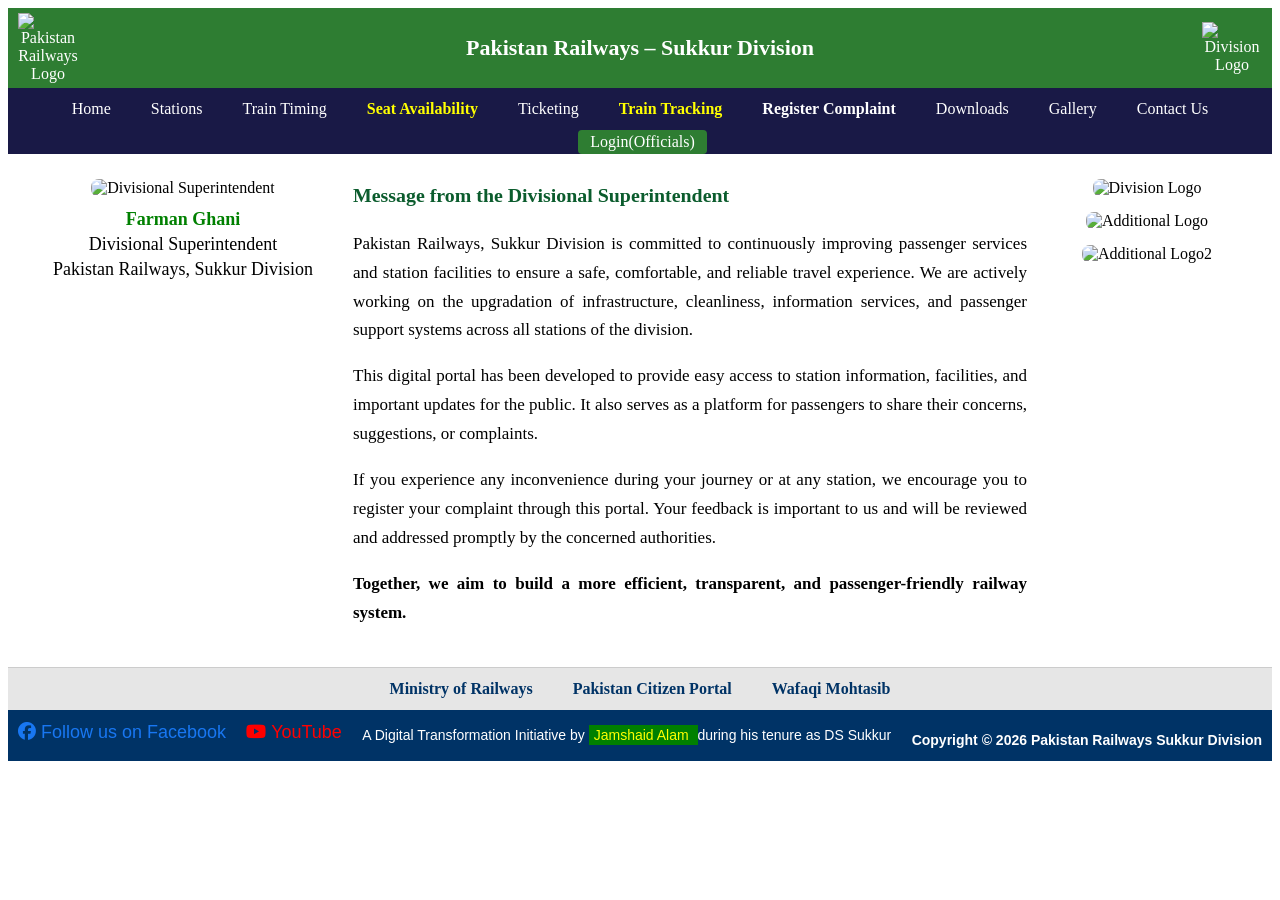
==== index.html @ 41550910 "Update index.html" ====
<!DOCTYPE html>
<html lang="en">
<head>
<meta charset="UTF-8">
  <meta name="description" content="Live train tracking of Pakistan Railways. Check real-time train status, delays and running position.">
  <meta name="keywords" content="Pakistan Railways live tracking, train status Pakistan, Pak Rail tracking">
<meta name="viewport" content="width=device-width, initial-scale=1.0">
<title>Pakistan Railways – Sukkur Division</title>
<link rel="stylesheet" href="https://cdnjs.cloudflare.com/ajax/libs/font-awesome/6.5.1/css/all.min.css">

<style>
/* ================= HEADER ================= */
.main-header {
  background-color: #2e7d32;
  color: white;
  padding: 5px 10px;
  display: flex;
  align-items: center;
  justify-content: space-between;
}

/* Left & Right logos */
.header-left img,
.header-right img {
  height: 50px;
  width: auto;
}

/* Center title */
.header-center {
  font-size: 22px;
  font-weight: bold;
  text-align: center;
  flex: 1;
}

/* Logos alignment */
.header-left,
.header-right {
  width: 60px;
  text-align: center;
}

/* ================= NAVIGATION ================= */
nav {
  background-color: rgba(0, 0, 50, 0.9);
  display: flex;
  flex-wrap: wrap;
  justify-content: center;
}

nav a {
  color: white;
  padding: 12px 20px;
  text-decoration: none;
  font-size: 16px;
  text-align: center;
  transition: background 0.3s;
}

nav a:hover {
  background-color: #1a237e;
}

nav button {
  display: none;
  background: none;
  border: none;
  color: white;
  font-size: 28px;
  cursor: pointer;
  margin-left: 10px;
}

/* ================= MAIN LAYOUT ================= */
main {
  display: flex;
  flex-direction: row;
  align-items: flex-start;
  justify-content: space-between;
  gap: 20px;
  padding: 25px;
}

/* LEFT : DS IMAGE */
.ds-pic {
  flex: 0 0 300px;
  text-align: center;
}

.ds-pic img {
  width: 100%;
  height: auto;
  border-radius: 8px;
}

.ds-name {
  margin-top: 10px;
  font-size: 18px;
  line-height: 1.4;
}

/* CENTER : DS MESSAGE */
.ds-message {
  flex: 1;
  text-align: justify;
  font-size: 17px;
  line-height: 1.7;
}

.ds-message h3 {
  margin-top: 0;
  margin-bottom: 12px;
  color: #0b5c2d;
}

.ds-message p {
  margin-bottom: 14px;
}

/* RIGHT : SECOND IMAGE / LOGO */
.ds-right {
  flex: 0 0 200px;
  text-align: center;
}

.ds-right img {
  width: 100%;
  border-radius: 8px;
}

/* ================= RESPONSIVE ================= */
@media (max-width: 992px) {
  main {
    flex-direction: column;
    align-items: center;
  }

  .ds-pic,
  .ds-message,
  .ds-right {
    flex: 1 1 100%;
    max-width: 100%;
    text-align: center;
  }

  .ds-message {
    text-align: justify;
  }
}

@media (max-width: 600px) {
  .header-left img,
  .header-right img {
    height: 40px;
  }

  .header-center {
    font-size: 18px;
  }

  nav a {
    padding: 8px 12px;
    font-size: 14px;
  }
}
  
.important-links {
  background: #e6e6e6;   /* light grey */
  padding: 12px 5px;
  text-align: center;
  border-top: 1px solid #ccc;
}
.links-title {
  font-weight: bold;
  margin-bottom: 8px;
}

.links-row {
  display: flex;
  justify-content: center;
  gap: 40px; /* space between links */
  flex-wrap: wrap;
}

.links-row a {
  text-decoration: none;
  color: #003366;
  font-weight: 600;
}

.links-row a:hover {
  text-decoration: underline;
}

/* FOOTER */
.footer {
  background: #003366;
  color: white;
  padding: 12px 10px;
  font-size: 14px;
}

/* MOBILE RESPONSIVE */
@media (max-width: 600px) {
  .links-row {
    gap: 15px;
    font-size: 14px;
  }
}
/* FOOTER LAYOUT FIX */
.footer-container {
  display: flex;
  justify-content: space-between;
  align-items: center;
}

.visitor-counter {
  text-align: left;
}
/* ===== Blinking Train Tracking menu ===== */
.blink-tracking {
  color: yellow !important;
  font-weight: bold;
  animation: blinkText 1s infinite;
}
/* ===== Seat Availablity ===== */
.seat-avail {
  color: yellow !important;
  font-weight: bold;
  
}
@keyframes blinkText {
  0%   { opacity: 1; }
  50%  { opacity: 0; }
  100% { opacity: 1; }
}
/* ===== Blinking footer tracking link ===== */
.footer-track {
  color: yellow;
  font-weight: bold;
  text-decoration: none;
  animation: blinkText 1.2s infinite;
}

.footer-track:hover {
  text-decoration: underline;
}

/* reuse blink animation */
@keyframes blinkText {
  0%   { opacity: 1; }
  50%  { opacity: 0; }
  100% { opacity: 1; }
}

</style>

</style>
</head>

<body>

<header class="main-header">
  <div class="header-left">
    <img src="https://drive.google.com/thumbnail?id=1WptR4123r4Le2CahaXv9khTtmptZvHOn&sz=w80" alt="Pakistan Railways Logo">
  </div>

  <div class="header-center">
    Pakistan Railways – Sukkur Division
  </div>

  <div class="header-right">
    <img src="https://drive.google.com/thumbnail?id=1UD6SmPAI9x-y22oW4CIgrDaItR4MHttx&sz=w150" alt="Division Logo">
  </div>
</header>

<nav id="menu">
  <button onclick="toggleMenu()">☰ Menu</button>
  <a href="index.html">Home</a>
  <a href="stations.html">Stations</a>
  <a href="timing.html">Train Timing</a>
    <a href="availSeats.html" class="seat-avail">Seat Availability</a>
  <a href="ticketing.html">Ticketing</a>
  <a href="/prtracker" class="seat-avail">Train Tracking</a>
  <a href="complaint.html"><b>Register Complaint</a></b>
  <a href="downloads.html">Downloads</a>
  <a href="gallery.html">Gallery</a>
  <a href="contactus.html">Contact Us</a>  
<a href="suk.html" target="_blank" style="background-color:#2e7d32; color:white; padding:3px 12px; border-radius:4px; margin-left:5px; text-decoration:none;">Login(Officials)</a>




</nav>

<main>
  <!-- LEFT : DS IMAGE & DETAILS -->
  <div class="ds-pic">
<!--  
    <img src="https://drive.google.com/thumbnail?id=1Z95wFWSw0l-dhPQVbg9mXxuZd4FZFmzO&sz=w400" alt="Divisional Superintendent">
  -->
    <img src="https://drive.google.com/thumbnail?id=16I_HkgcuuB7UQzlB4o_-6OvvAxJoNhdx&sz=w400" alt="Divisional Superintendent">
    
    <div class="ds-name">
      <strong style="color: green;">Farman Ghani</strong><br>
      Divisional Superintendent<br>
      Pakistan Railways, Sukkur Division
    </div>
  </div>

  <!-- CENTER : DS MESSAGE -->
  <div class="ds-message">
    <h3>Message from the Divisional Superintendent</h3>
    <p>
      Pakistan Railways, Sukkur Division is committed to continuously improving
      passenger services and station facilities to ensure a safe, comfortable,
      and reliable travel experience. We are actively working on the upgradation
      of infrastructure, cleanliness, information services, and passenger support
      systems across all stations of the division.
    </p>
    <p>
      This digital portal has been developed to provide easy access to station
      information, facilities, and important updates for the public. It also
      serves as a platform for passengers to share their concerns, suggestions,
      or complaints.
    </p>
    <p>
      If you experience any inconvenience during your journey or at any station,
      we encourage you to register your complaint through this portal. Your
      feedback is important to us and will be reviewed and addressed promptly by
      the concerned authorities.
    </p>
    <p><b>
      Together, we aim to build a more efficient, transparent, and
      passenger-friendly railway system.</b>
    </p>
  </div>

  <!-- RIGHT : SECOND IMAGE / LOGO -->
  <div class="ds-right">
    <img src="https://drive.google.com/thumbnail?id=1ilBOj7UVrqw40gYfGD9dDTkE2pPrJNms&sz=w150" alt="Division Logo">
    
  <img src="https://drive.google.com/thumbnail?id=1pL0fvHvNg0ZYiaUu5Lq3B_f1EiFNAAO6&sz=w150" alt="Additional Logo" style="margin-top: 15px;">
    <img src="https://drive.google.com/thumbnail?id=1uJ0Q5pW7pieeg5kdOyvnJ6UOneFIFKi4&sz=w150" alt="Additional Logo2" style="margin-top: 15px;">
  </div>
</main>

<script>
function toggleMenu() {
  const links = document.querySelectorAll('nav a');
  links.forEach(link => link.classList.toggle('active'));
}
</script>
<!-- IMPORTANT LINKS PANEL -->
<div class="important-links">
  <div class="links-row">
    <a href="https://www.railways.gov.pk/" target="_blank">Ministry of Railways</a>
    <a href="https://web.citizenportal.gov.pk/" target="_blank">Pakistan Citizen Portal</a>
    <a href="https://mohtasib.gov.pk/" target="_blank">Wafaqi Mohtasib</a>
  </div>
</div>
<footer class="footer">
  <div class="footer-container" style="text-align:center; font-family:Arial, sans-serif;">

    <!-- Facebook Link -->
    <div style="margin-bottom:6px;">
      <a href="https://facebook.com/dssukkur1" target="_blank" 
         style="color:#1877f2; font-size:18px; text-decoration:none;">
        <i class="fab fa-facebook"></i> Follow us on Facebook
      </a>
    </div>

    <!-- YouTube Link -->
    <div style="margin-bottom:6px;">
      <a href="https://www.youtube.com/@pakrailsuk" target="_blank" 
         style="color:#ff0000; font-size:18px; text-decoration:none;">
        <i class="fab fa-youtube"></i> YouTube
      </a>
    </div>

    <!-- Organization Text -->
  
   <div>
  A Digital Transformation Initiative by 
  <span style="color: yellow; background-color: green; padding: 2px 5px;">
    Jamshaid Alam
  </span> 
  during his tenure as DS Sukkur
</div>

    <!-- COPYRIGHT -->
    <div style="margin-top:10px; font-weight:bold;">
      Copyright © <span id="footerYear"></span> Pakistan Railways Sukkur Division
    </div>

  </div>
</footer>

<!-- SCRIPT FOR CURRENT YEAR -->
<script>
  document.getElementById("footerYear").textContent = new Date().getFullYear();
</script>
<!--
  <link rel="stylesheet" href="chatbot/chatbot.css">
<script src="chatbot/chatbot.js"></script>
  -->

</body>
</html>
---- chatbot/chatbot.css ----
#chatbot-btn {
  position: fixed;
  bottom: 20px;
  right: 20px;
  background: #0a7cff;
  color: white;
  border-radius: 50%;
  width: 60px;
  height: 60px;
  cursor: pointer;
  font-size: 24px;
}

#chatbot-box {
  position: fixed;
  bottom: 90px;
  right: 20px;
  width: 350px;
  max-height: 500px;
  background: white;
  border-radius: 10px;
  box-shadow: 0 0 10px rgba(0,0,0,0.3);
  display: none;
  flex-direction: column;
  font-family: Arial, sans-serif;
}

#chatbot-header {
  background: #0a7cff;
  color: white;
  padding: 10px;
  font-weight: bold;
}

#chatbot-messages {
  flex: 1;
  padding: 10px;
  overflow-y: auto;
  border-bottom: 1px solid #ddd;
}

#chatbot-input {
  display: flex;
  padding: 5px;
}

#chatbot-input input {
  flex: 1;
  padding: 8px;
  border: 1px solid #ccc;
  border-radius: 5px;
}

#chatbot-input button {
  background: #0a7cff;
  color: white;
  border: none;
  padding: 8px 12px;
  margin-left: 5px;
  border-radius: 5px;
  cursor: pointer;
}
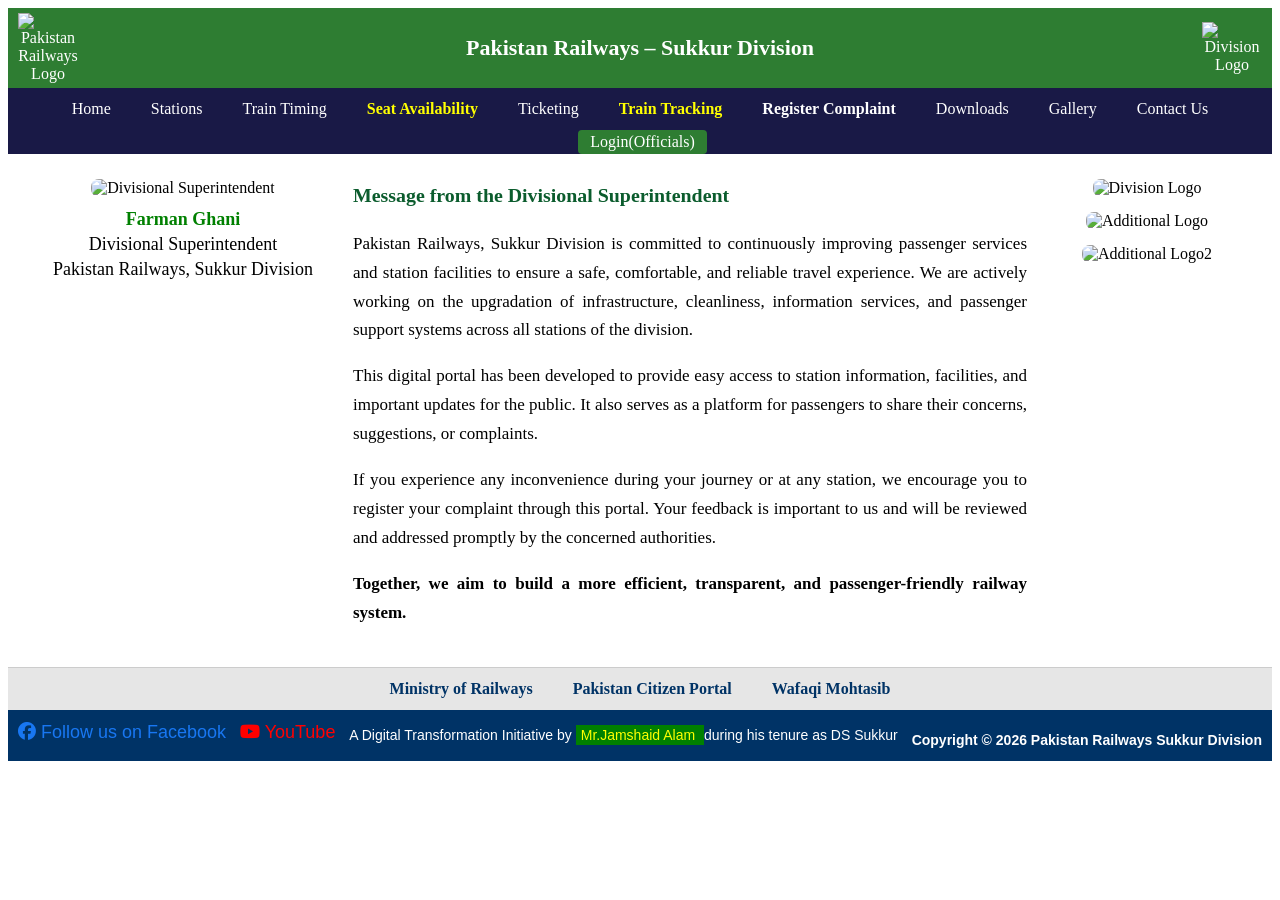
==== commit 38264aca: "Update index.html" ====
--- a/index.html
+++ b/index.html
@@ -384,7 +384,7 @@
    <div>
   A Digital Transformation Initiative by 
   <span style="color: yellow; background-color: green; padding: 2px 5px;">
-    Jamshaid Alam
+    Mr.Jamshaid Alam
   </span> 
   during his tenure as DS Sukkur
 </div>
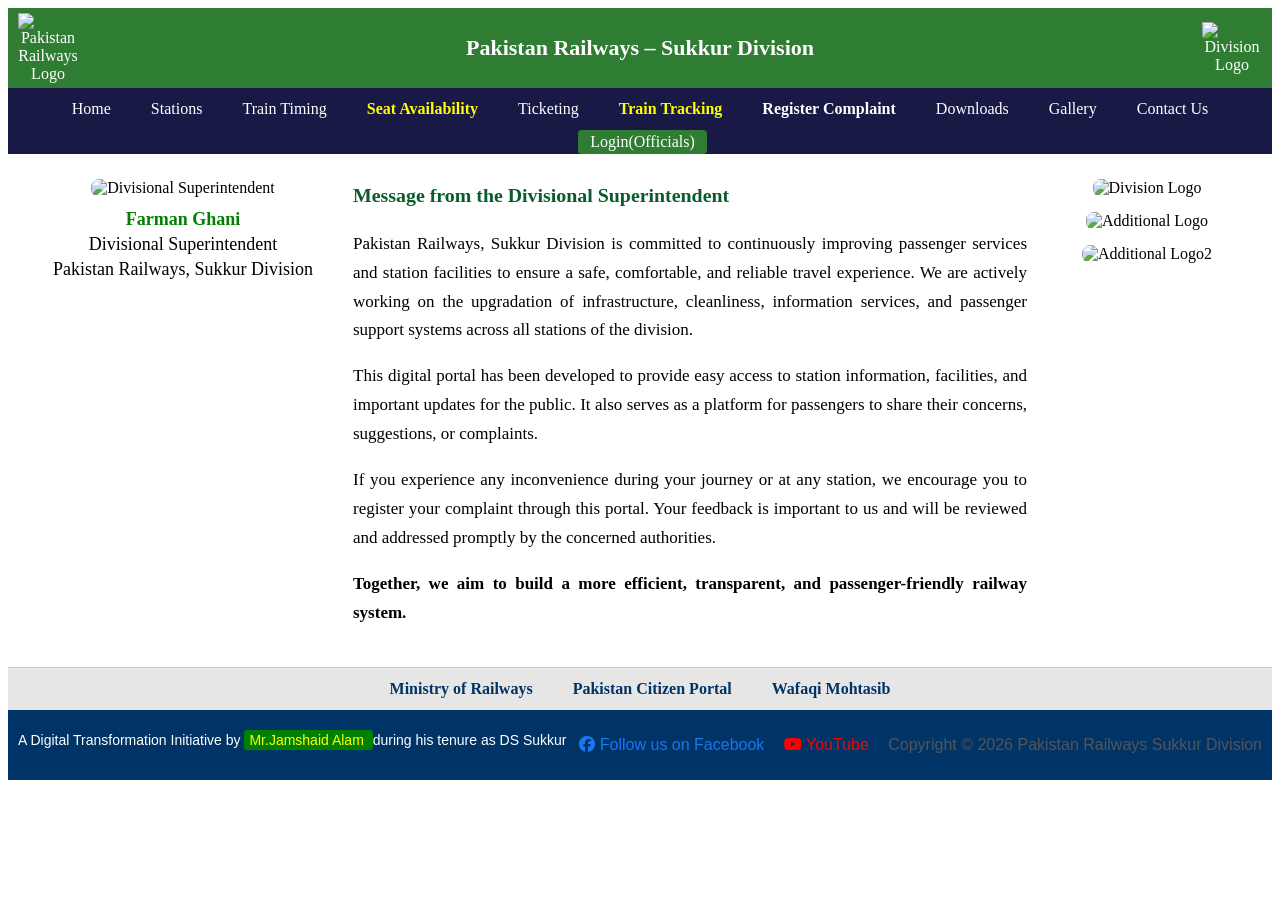
==== commit bf2aad25: "Update index.html" ====
--- a/index.html
+++ b/index.html
@@ -360,44 +360,36 @@
     <a href="https://mohtasib.gov.pk/" target="_blank">Wafaqi Mohtasib</a>
   </div>
 </div>
+  
 <footer class="footer">
-  <div class="footer-container" style="text-align:center; font-family:Arial, sans-serif;">
-
-    <!-- Facebook Link -->
-    <div style="margin-bottom:6px;">
-      <a href="https://facebook.com/dssukkur1" target="_blank" 
-         style="color:#1877f2; font-size:18px; text-decoration:none;">
+  <div class="footer-container" style="text-align:center; font-family:Arial, sans-serif; padding: 10px 0;">
+
+    <div style="margin-bottom: 10px;">
+      A Digital Transformation Initiative by 
+      <span style="color: yellow; background-color: green; padding: 2px 5px; border-radius: 3px;">
+        Mr.Jamshaid Alam
+      </span> 
+      during his tenure as DS Sukkur
+    </div>
+
+    <div style="font-size: 16px;">
+      <a href="https://facebook.com/dssukkur1" target="_blank" style="color:#1877f2; text-decoration:none; margin-right: 15px;">
         <i class="fab fa-facebook"></i> Follow us on Facebook
       </a>
-    </div>
-
-    <!-- YouTube Link -->
-    <div style="margin-bottom:6px;">
-      <a href="https://www.youtube.com/@pakrailsuk" target="_blank" 
-         style="color:#ff0000; font-size:18px; text-decoration:none;">
+
+      <a href="https://www.youtube.com/@pakrailsuk" target="_blank" style="color:#ff0000; text-decoration:none; margin-right: 15px;">
         <i class="fab fa-youtube"></i> YouTube
       </a>
+
+      <span style="color: #555;">
+        Copyright © 2026 Pakistan Railways Sukkur Division
+      </span>
     </div>
 
-    <!-- Organization Text -->
+  </div>
+</footer>
   
-   <div>
-  A Digital Transformation Initiative by 
-  <span style="color: yellow; background-color: green; padding: 2px 5px;">
-    Mr.Jamshaid Alam
-  </span> 
-  during his tenure as DS Sukkur
-</div>
-
-    <!-- COPYRIGHT -->
-    <div style="margin-top:10px; font-weight:bold;">
-      Copyright © <span id="footerYear"></span> Pakistan Railways Sukkur Division
-    </div>
-
-  </div>
-</footer>
-
-<!-- SCRIPT FOR CURRENT YEAR -->
+  <!-- SCRIPT FOR CURRENT YEAR -->
 <script>
   document.getElementById("footerYear").textContent = new Date().getFullYear();
 </script>
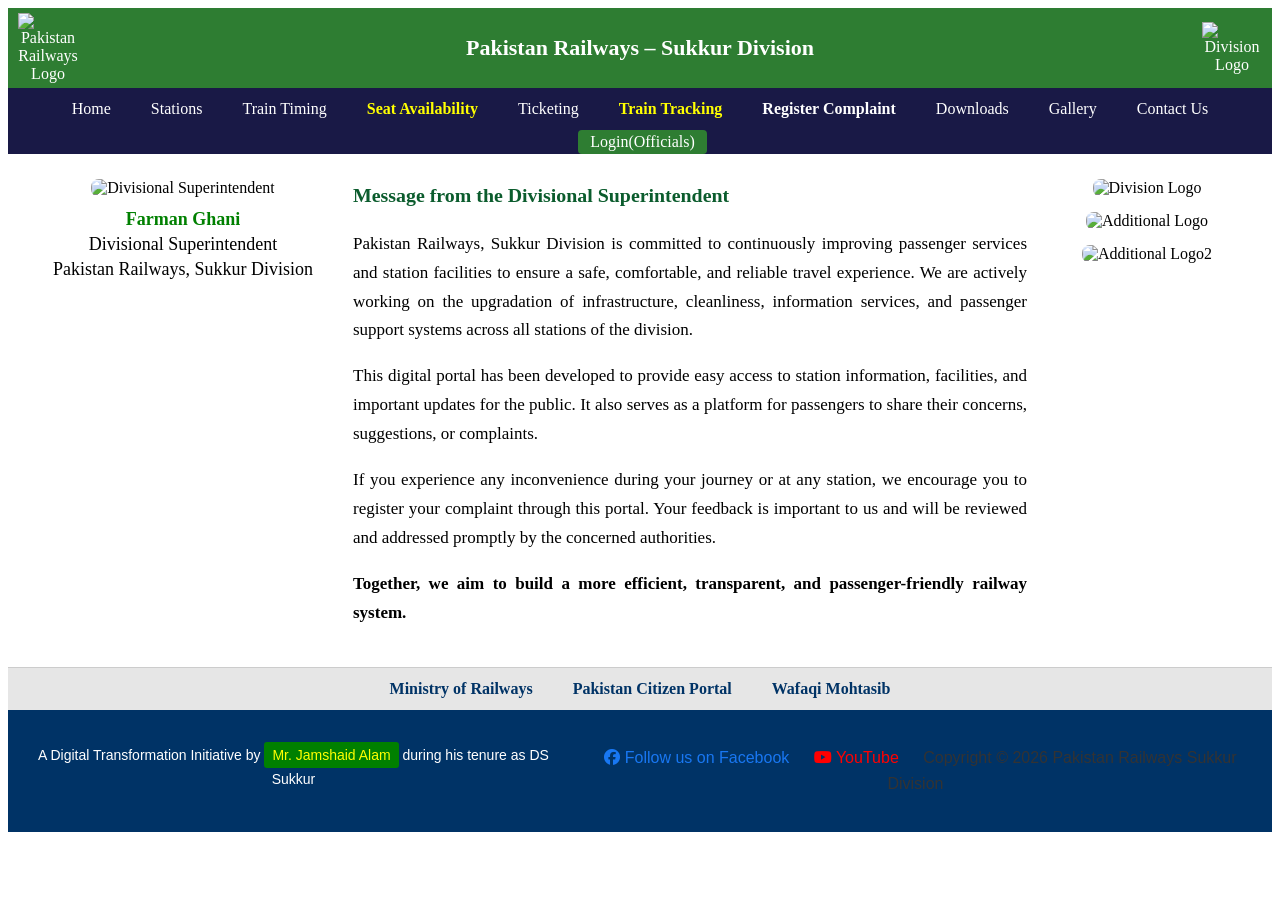
==== commit a27e78b3: "Update index.html" ====
--- a/index.html
+++ b/index.html
@@ -362,33 +362,32 @@
 </div>
   
 <footer class="footer">
-  <div class="footer-container" style="text-align:center; font-family:Arial, sans-serif; padding: 10px 0;">
+  <div class="footer-container" style="text-align:center; font-family:Arial, sans-serif; padding: 20px 0; line-height: 1.6;">
 
     <div style="margin-bottom: 10px;">
       A Digital Transformation Initiative by 
-      <span style="color: yellow; background-color: green; padding: 2px 5px; border-radius: 3px;">
-        Mr.Jamshaid Alam
+      <span style="color: yellow; background-color: green; padding: 2px 8px; border-radius: 3px; display: inline-block;">
+        Mr. Jamshaid Alam
       </span> 
       during his tenure as DS Sukkur
     </div>
 
-    <div style="font-size: 16px;">
-      <a href="https://facebook.com/dssukkur1" target="_blank" style="color:#1877f2; text-decoration:none; margin-right: 15px;">
+    <div style="display: block;">
+      <a href="https://facebook.com/dssukkur1" target="_blank" style="color:#1877f2; text-decoration:none; margin: 0 10px; font-size: 16px;">
         <i class="fab fa-facebook"></i> Follow us on Facebook
       </a>
 
-      <a href="https://www.youtube.com/@pakrailsuk" target="_blank" style="color:#ff0000; text-decoration:none; margin-right: 15px;">
+      <a href="https://www.youtube.com/@pakrailsuk" target="_blank" style="color:#ff0000; text-decoration:none; margin: 0 10px; font-size: 16px;">
         <i class="fab fa-youtube"></i> YouTube
       </a>
 
-      <span style="color: #555;">
+      <span style="color: #333; margin-left: 10px; font-size: 16px;">
         Copyright © 2026 Pakistan Railways Sukkur Division
       </span>
     </div>
 
   </div>
-</footer>
-  
+</footer>  
   <!-- SCRIPT FOR CURRENT YEAR -->
 <script>
   document.getElementById("footerYear").textContent = new Date().getFullYear();
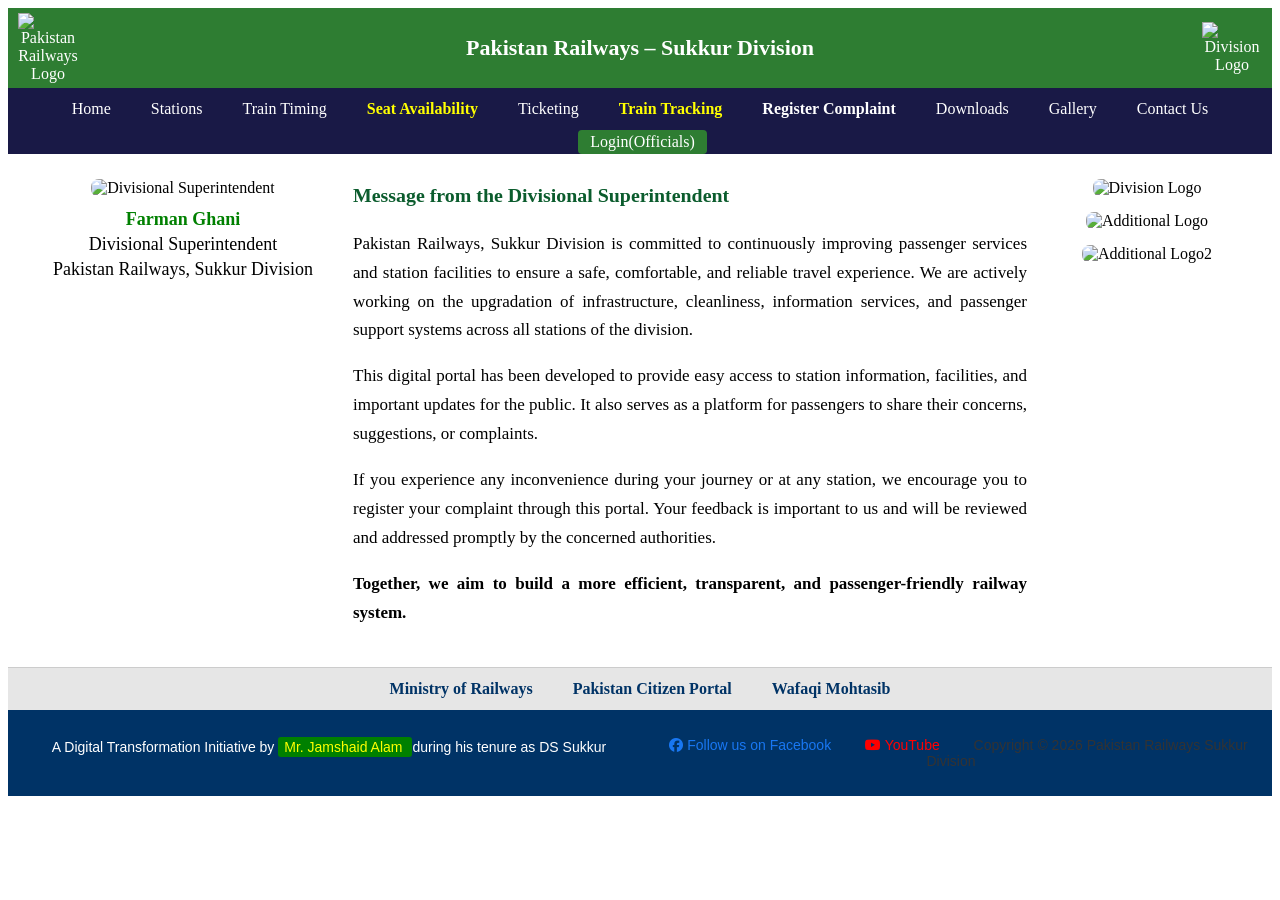
==== commit 1012f8e0: "Update index.html" ====
--- a/index.html
+++ b/index.html
@@ -362,32 +362,34 @@
 </div>
   
 <footer class="footer">
-  <div class="footer-container" style="text-align:center; font-family:Arial, sans-serif; padding: 20px 0; line-height: 1.6;">
-
-    <div style="margin-bottom: 10px;">
+  <div class="footer-container" style="text-align:center; font-family:Arial, sans-serif; padding: 15px 0;">
+
+    <div style="display: block; width: 100%; margin-bottom: 12px;">
       A Digital Transformation Initiative by 
-      <span style="color: yellow; background-color: green; padding: 2px 8px; border-radius: 3px; display: inline-block;">
+      <span style="color: yellow; background-color: green; padding: 2px 6px; border-radius: 3px;">
         Mr. Jamshaid Alam
       </span> 
       during his tenure as DS Sukkur
     </div>
 
-    <div style="display: block;">
-      <a href="https://facebook.com/dssukkur1" target="_blank" style="color:#1877f2; text-decoration:none; margin: 0 10px; font-size: 16px;">
+    <div style="display: block; width: 100%;">
+      
+      <a href="https://facebook.com/dssukkur1" target="_blank" style="color:#1877f2; text-decoration:none; margin: 0 15px;">
         <i class="fab fa-facebook"></i> Follow us on Facebook
       </a>
 
-      <a href="https://www.youtube.com/@pakrailsuk" target="_blank" style="color:#ff0000; text-decoration:none; margin: 0 10px; font-size: 16px;">
+      <a href="https://www.youtube.com/@pakrailsuk" target="_blank" style="color:#ff0000; text-decoration:none; margin: 0 15px;">
         <i class="fab fa-youtube"></i> YouTube
       </a>
 
-      <span style="color: #333; margin-left: 10px; font-size: 16px;">
+      <span style="color: #333; margin-left: 15px;">
         Copyright © 2026 Pakistan Railways Sukkur Division
       </span>
+      
     </div>
 
   </div>
-</footer>  
+</footer>
   <!-- SCRIPT FOR CURRENT YEAR -->
 <script>
   document.getElementById("footerYear").textContent = new Date().getFullYear();
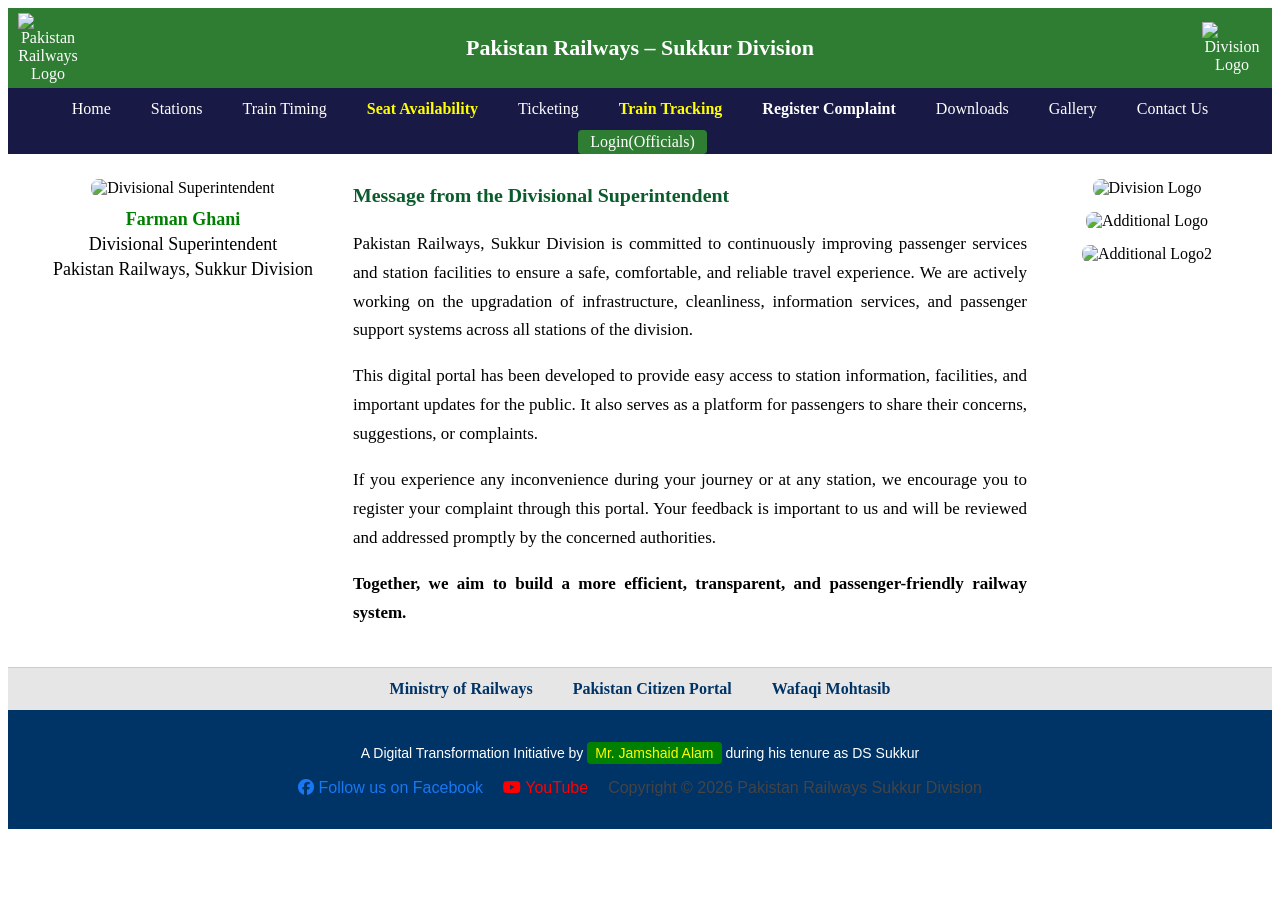
==== commit b1db914f: "Update index.html" ====
--- a/index.html
+++ b/index.html
@@ -362,27 +362,34 @@
 </div>
   
 <footer class="footer">
-  <div class="footer-container" style="text-align:center; font-family:Arial, sans-serif; padding: 15px 0;">
-
-    <div style="display: block; width: 100%; margin-bottom: 12px;">
+  <div class="footer-container" style="
+    display: flex !important; 
+    flex-direction: column !important; 
+    align-items: center !important; 
+    text-align: center; 
+    font-family: Arial, sans-serif; 
+    padding: 20px 0; 
+    width: 100%;">
+
+    <div style="margin-bottom: 15px; width: 100%;">
       A Digital Transformation Initiative by 
-      <span style="color: yellow; background-color: green; padding: 2px 6px; border-radius: 3px;">
+      <span style="color: yellow; background-color: green; padding: 3px 8px; border-radius: 4px; display: inline-block;">
         Mr. Jamshaid Alam
       </span> 
       during his tenure as DS Sukkur
     </div>
 
-    <div style="display: block; width: 100%;">
+    <div style="display: flex; flex-wrap: wrap; justify-content: center; align-items: center; gap: 20px; width: 100%;">
       
-      <a href="https://facebook.com/dssukkur1" target="_blank" style="color:#1877f2; text-decoration:none; margin: 0 15px;">
+      <a href="https://facebook.com/dssukkur1" target="_blank" style="color:#1877f2; text-decoration:none; font-size: 16px;">
         <i class="fab fa-facebook"></i> Follow us on Facebook
       </a>
 
-      <a href="https://www.youtube.com/@pakrailsuk" target="_blank" style="color:#ff0000; text-decoration:none; margin: 0 15px;">
+      <a href="https://www.youtube.com/@pakrailsuk" target="_blank" style="color:#ff0000; text-decoration:none; font-size: 16px;">
         <i class="fab fa-youtube"></i> YouTube
       </a>
 
-      <span style="color: #333; margin-left: 15px;">
+      <span style="color: #444; font-size: 16px;">
         Copyright © 2026 Pakistan Railways Sukkur Division
       </span>
       
@@ -390,6 +397,7 @@
 
   </div>
 </footer>
+  
   <!-- SCRIPT FOR CURRENT YEAR -->
 <script>
   document.getElementById("footerYear").textContent = new Date().getFullYear();
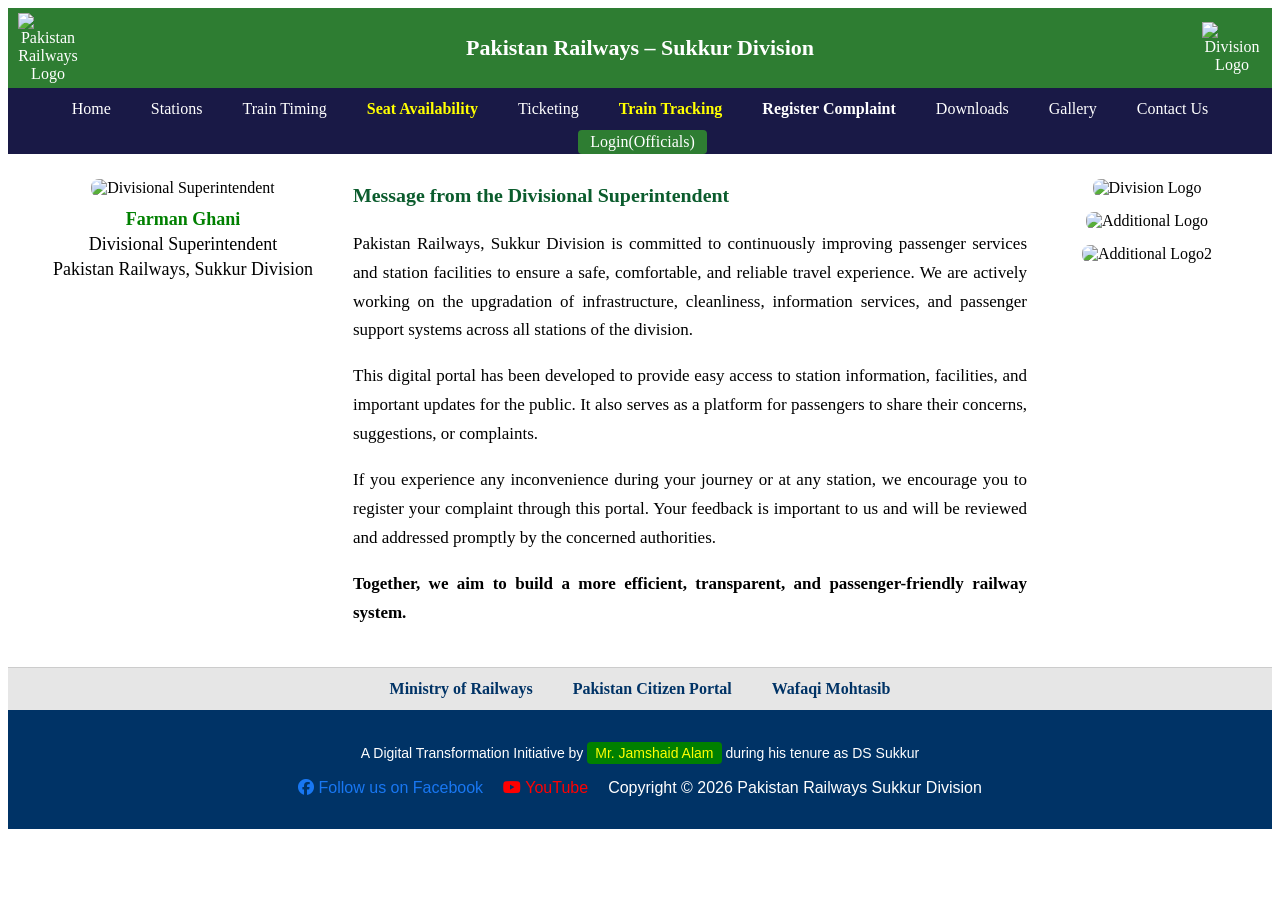
==== commit df003eeb: "Update index.html" ====
--- a/index.html
+++ b/index.html
@@ -389,7 +389,7 @@
         <i class="fab fa-youtube"></i> YouTube
       </a>
 
-      <span style="color: #444; font-size: 16px;">
+      <span style="color:white; font-size: 16px;">
         Copyright © 2026 Pakistan Railways Sukkur Division
       </span>
       
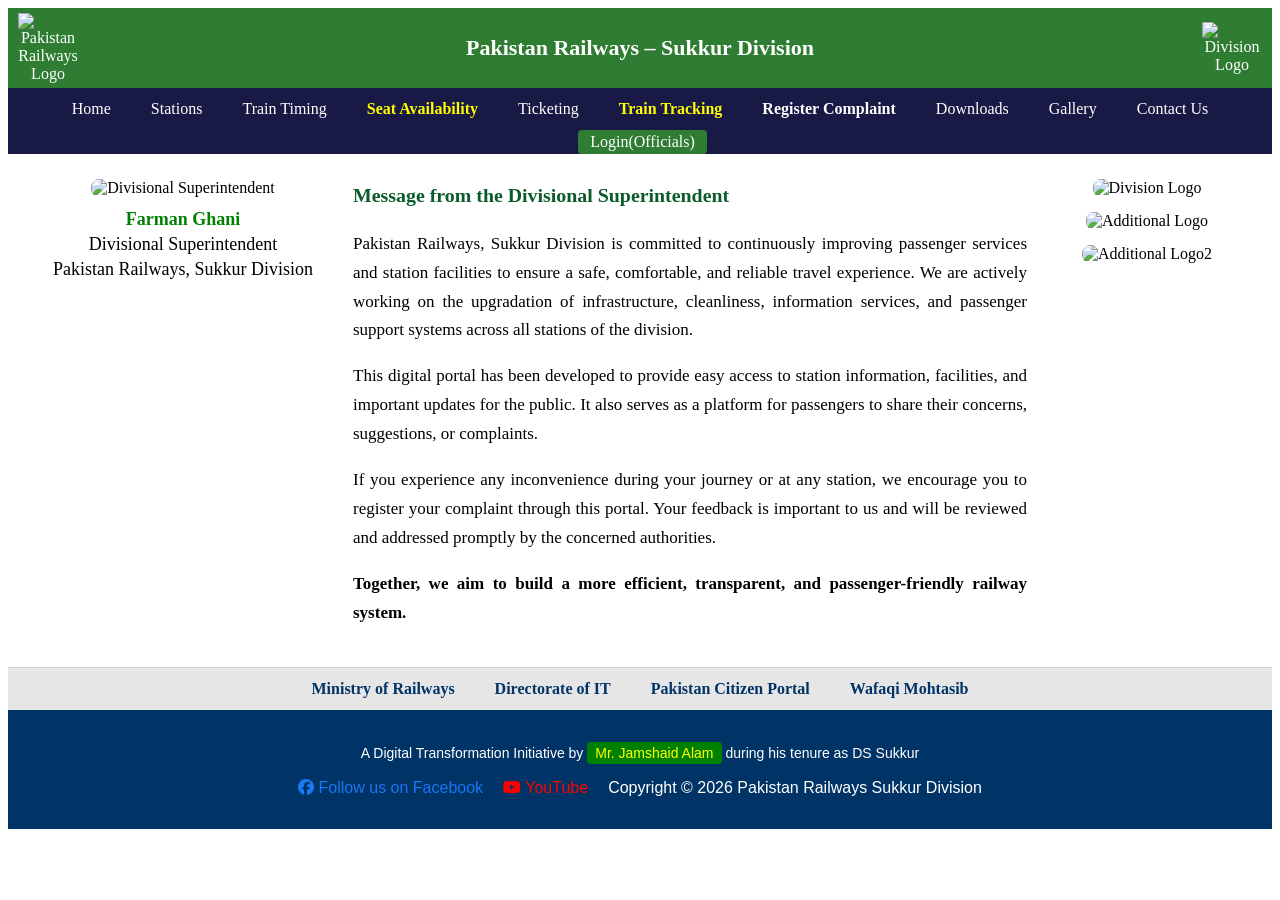
==== commit 25ee0f80: "Update index.html" ====
--- a/index.html
+++ b/index.html
@@ -356,6 +356,7 @@
 <div class="important-links">
   <div class="links-row">
     <a href="https://www.railways.gov.pk/" target="_blank">Ministry of Railways</a>
+    <a href="it.html" target="_blank">Directorate of IT</a>
     <a href="https://web.citizenportal.gov.pk/" target="_blank">Pakistan Citizen Portal</a>
     <a href="https://mohtasib.gov.pk/" target="_blank">Wafaqi Mohtasib</a>
   </div>
